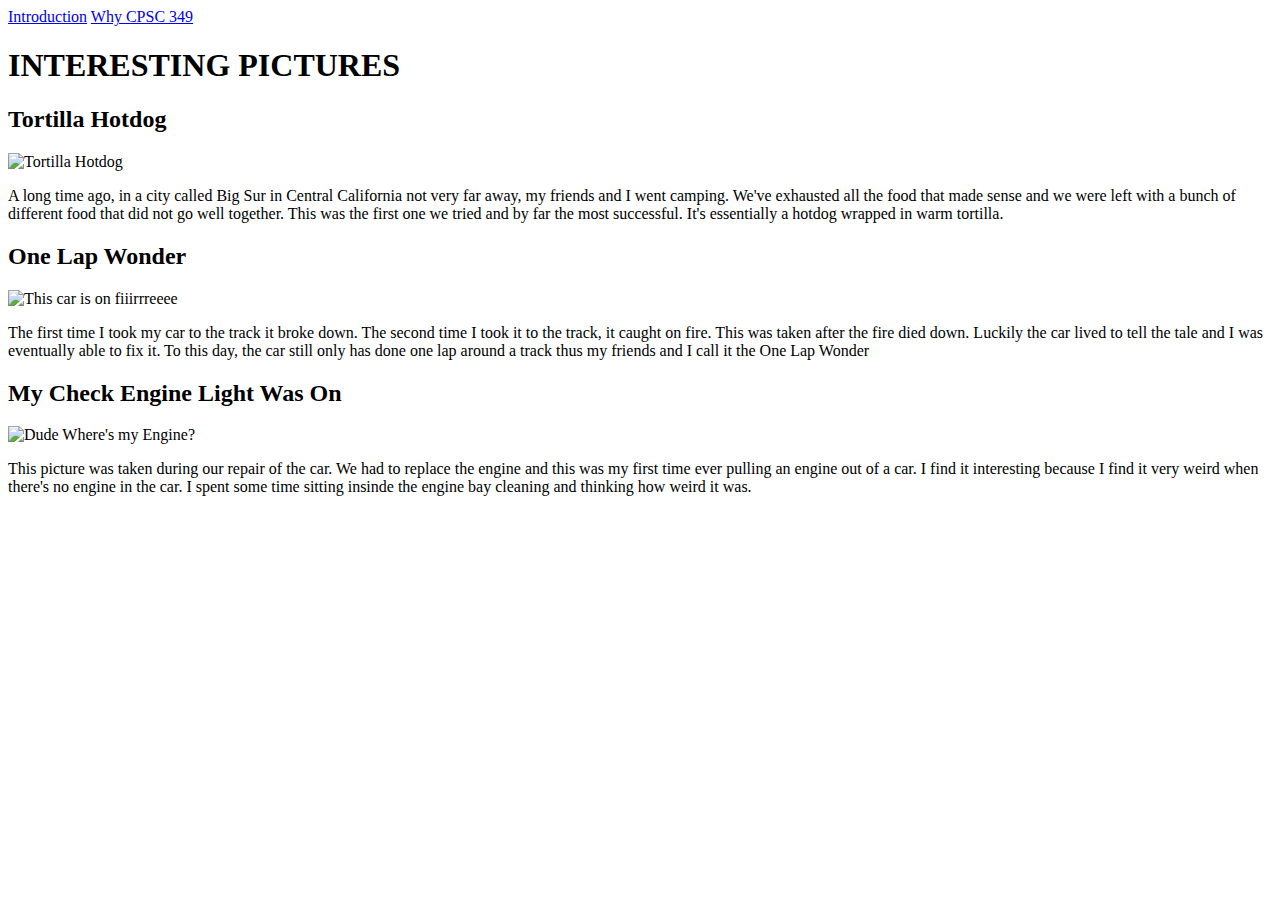
==== page3.html @ 96d05ca7 "Tortilla Hotdog" ====
<!DOCTYPE html>
<html lang="en" dir="ltr">
  <head>
    <meta charset="utf-8">
    <title>Interesting Pictures</title>
  </head>
  <body>
    <header>
      <nav>
        <a href="index.html">Introduction</a>
        <a href="page2.html">Why CPSC 349</a>
      </nav>
    </header>
    <h1>INTERESTING PICTURES</h1>

    <h2>Tortilla Hotdog</h2>
    <img src="/img/img3.jpg" width=600 alt="Tortilla Hotdog">
    <p>
      A long time ago, in a city called Big Sur in Central California
      not very far away, my friends and I went camping. We've exhausted all
      the food that made sense and we were left with a bunch of different
      food that did not go well together. This was the first one we tried
      and by far the most successful. It's essentially a hotdog wrapped in
      warm tortilla.
    </p>

    <h2>One Lap Wonder</h2>
    <img src="/img/img4.jpg" width=600 alt="This car is on fiiirrreeee">
    <p>
      The first time I took my car to the track it broke down. The second
      time I took it to the track, it caught on fire. This was taken after
      the fire died down. Luckily the car lived to tell the tale and I was
      eventually able to fix it. To this day, the car still only has done
      one lap around a track thus my friends and I call it the One Lap Wonder
    </p>

    <h2>My Check Engine Light Was On</h2>
    <img src="/img/img2.jpg" width= 600 alt="Dude Where's my Engine?">
    <p>
      This picture was taken during our repair of the car. We had to replace
      the engine and this was my first time ever pulling an engine out of a
      car. I find it interesting because I find it very weird when there's
      no engine in the car. I spent some time sitting insinde the engine bay
      cleaning and thinking how weird it was.
    </p>
  </body>
</html>
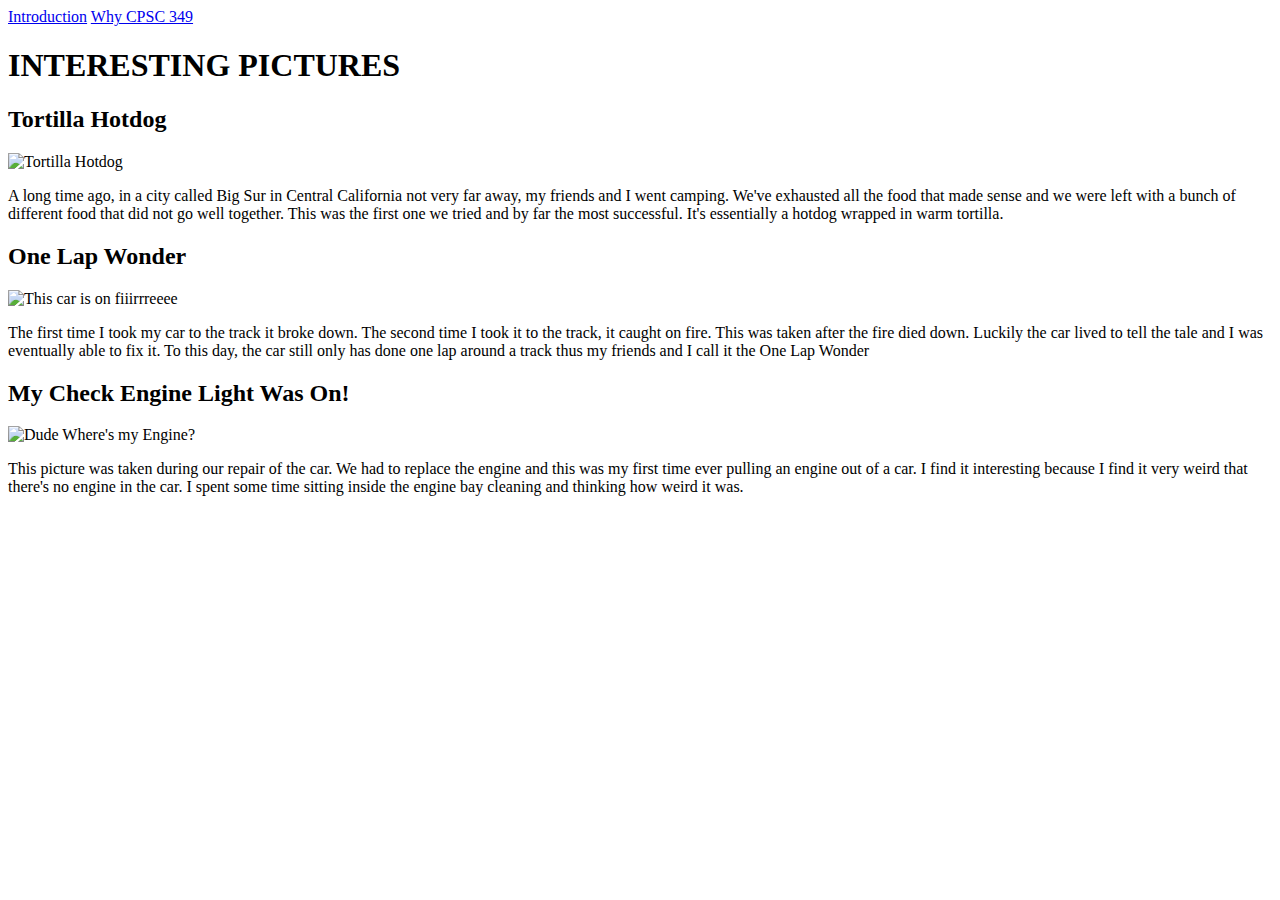
==== commit 3897d0f7: "Added ol and section tags and another image" ====
--- a/page3.html
+++ b/page3.html
@@ -12,36 +12,39 @@
       </nav>
     </header>
     <h1>INTERESTING PICTURES</h1>
-
-    <h2>Tortilla Hotdog</h2>
-    <img src="/img/img3.jpg" width=600 alt="Tortilla Hotdog">
-    <p>
-      A long time ago, in a city called Big Sur in Central California
-      not very far away, my friends and I went camping. We've exhausted all
-      the food that made sense and we were left with a bunch of different
-      food that did not go well together. This was the first one we tried
-      and by far the most successful. It's essentially a hotdog wrapped in
-      warm tortilla.
-    </p>
-
-    <h2>One Lap Wonder</h2>
-    <img src="/img/img4.jpg" width=600 alt="This car is on fiiirrreeee">
-    <p>
-      The first time I took my car to the track it broke down. The second
-      time I took it to the track, it caught on fire. This was taken after
-      the fire died down. Luckily the car lived to tell the tale and I was
-      eventually able to fix it. To this day, the car still only has done
-      one lap around a track thus my friends and I call it the One Lap Wonder
-    </p>
-
-    <h2>My Check Engine Light Was On</h2>
-    <img src="/img/img2.jpg" width= 600 alt="Dude Where's my Engine?">
-    <p>
-      This picture was taken during our repair of the car. We had to replace
-      the engine and this was my first time ever pulling an engine out of a
-      car. I find it interesting because I find it very weird when there's
-      no engine in the car. I spent some time sitting insinde the engine bay
-      cleaning and thinking how weird it was.
-    </p>
+    <section>
+      <h2>Tortilla Hotdog</h2>
+      <img src="/img/img3.jpg" width=600 alt="Tortilla Hotdog">
+      <p>
+        A long time ago, in a city called Big Sur in Central California
+        not very far away, my friends and I went camping. We've exhausted all
+        the food that made sense and we were left with a bunch of different
+        food that did not go well together. This was the first one we tried
+        and by far the most successful. It's essentially a hotdog wrapped in
+        warm tortilla.
+      </p>
+    </section>
+    <section>
+      <h2>One Lap Wonder</h2>
+      <img src="/img/img4.jpg" width=600 alt="This car is on fiiirrreeee">
+      <p>
+        The first time I took my car to the track it broke down. The second
+        time I took it to the track, it caught on fire. This was taken after
+        the fire died down. Luckily the car lived to tell the tale and I was
+        eventually able to fix it. To this day, the car still only has done
+        one lap around a track thus my friends and I call it the One Lap Wonder
+      </p>
+    </section>
+    <section>
+      <h2>My Check Engine Light Was On!</h2>
+      <img src="/img/img2.jpg" width= 600 alt="Dude Where's my Engine?">
+      <p>
+        This picture was taken during our repair of the car. We had to replace
+        the engine and this was my first time ever pulling an engine out of a
+        car. I find it interesting because I find it very weird that there's
+        no engine in the car. I spent some time sitting inside the engine bay
+        cleaning and thinking how weird it was.
+      </p>
+    </section>
   </body>
 </html>
